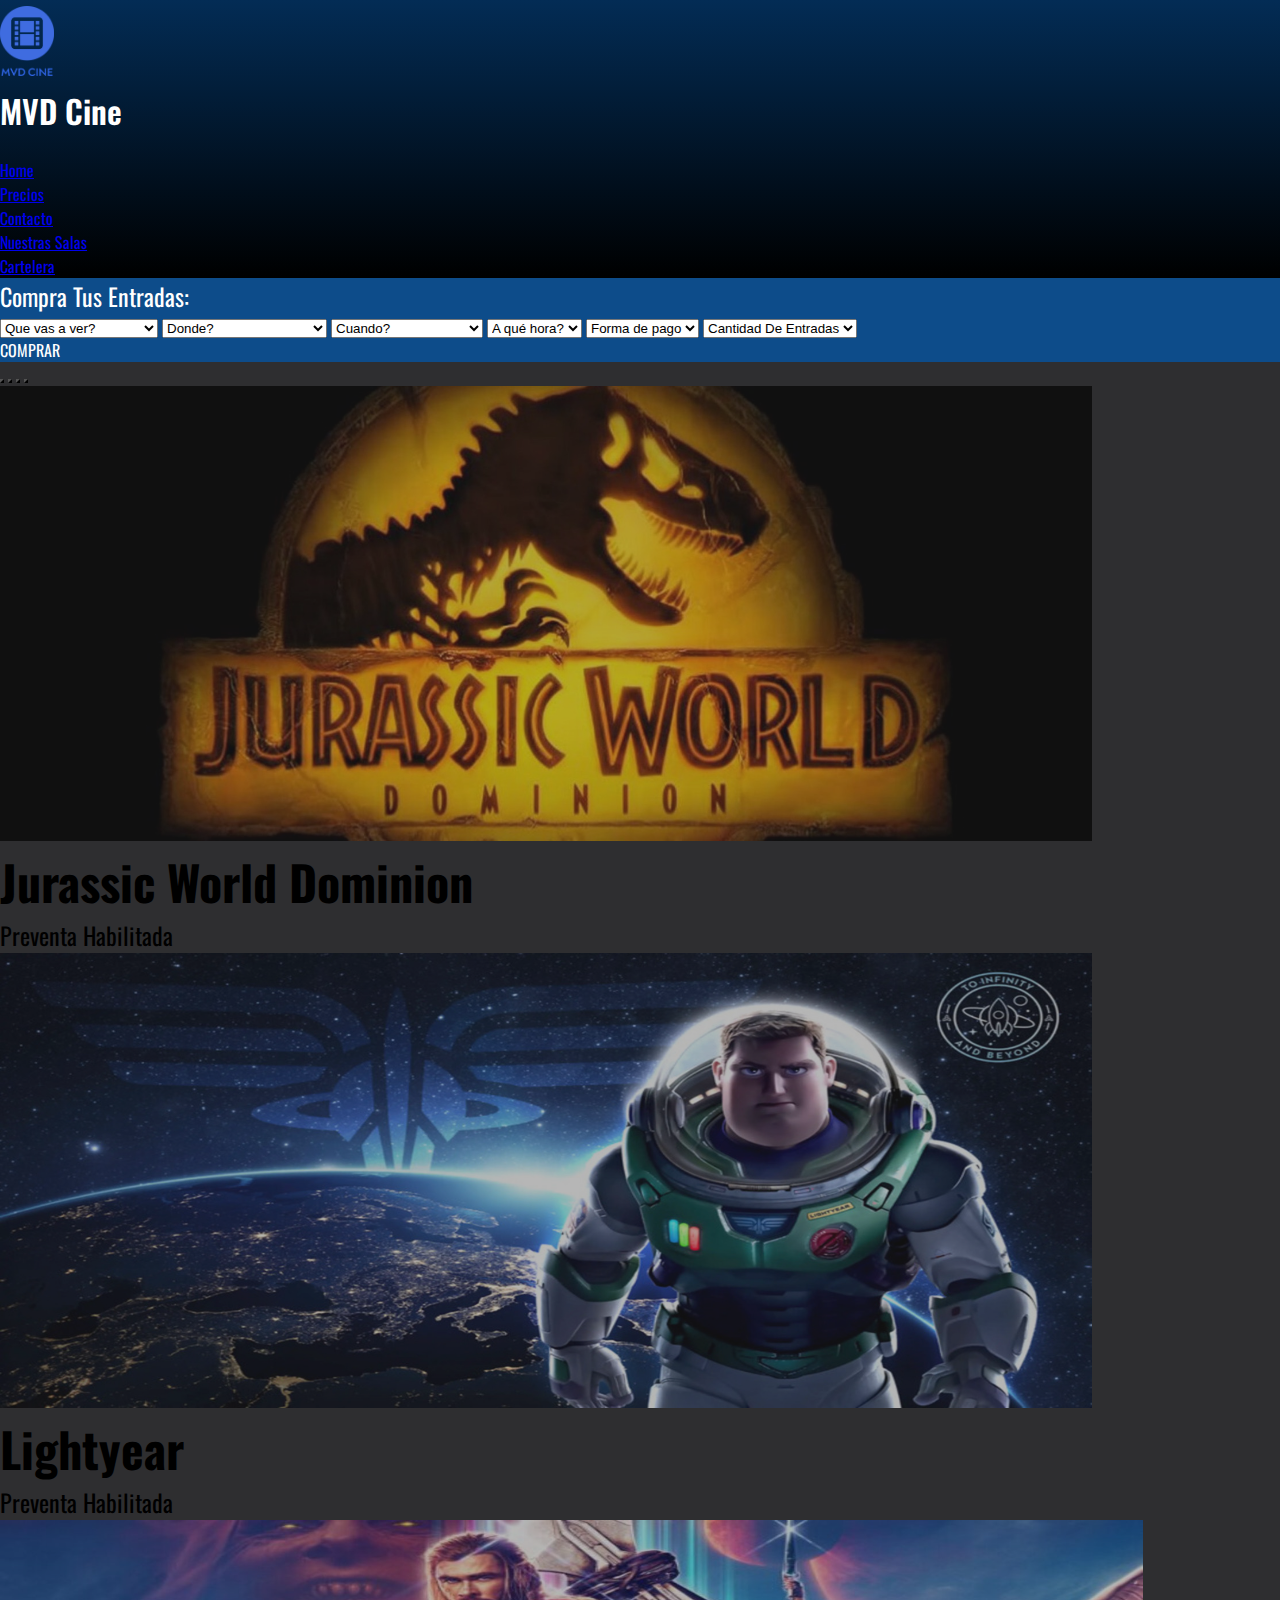
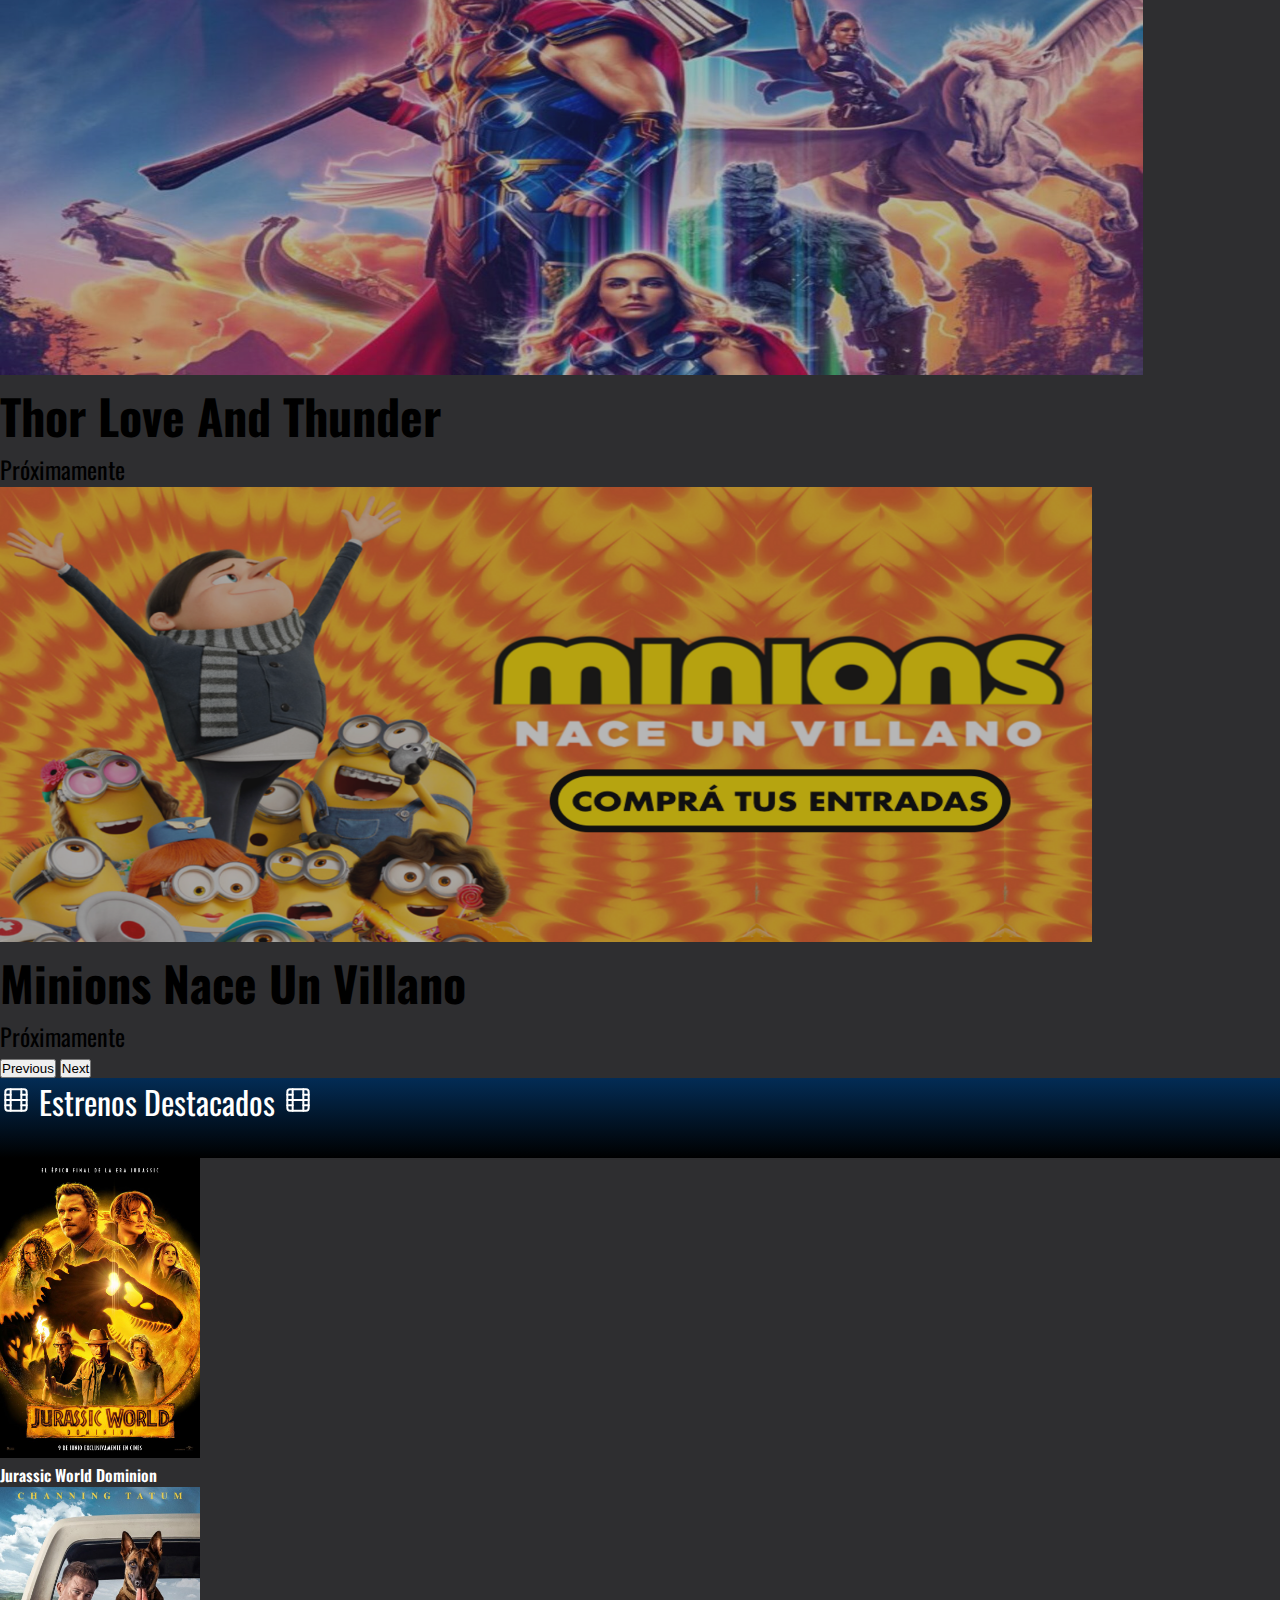
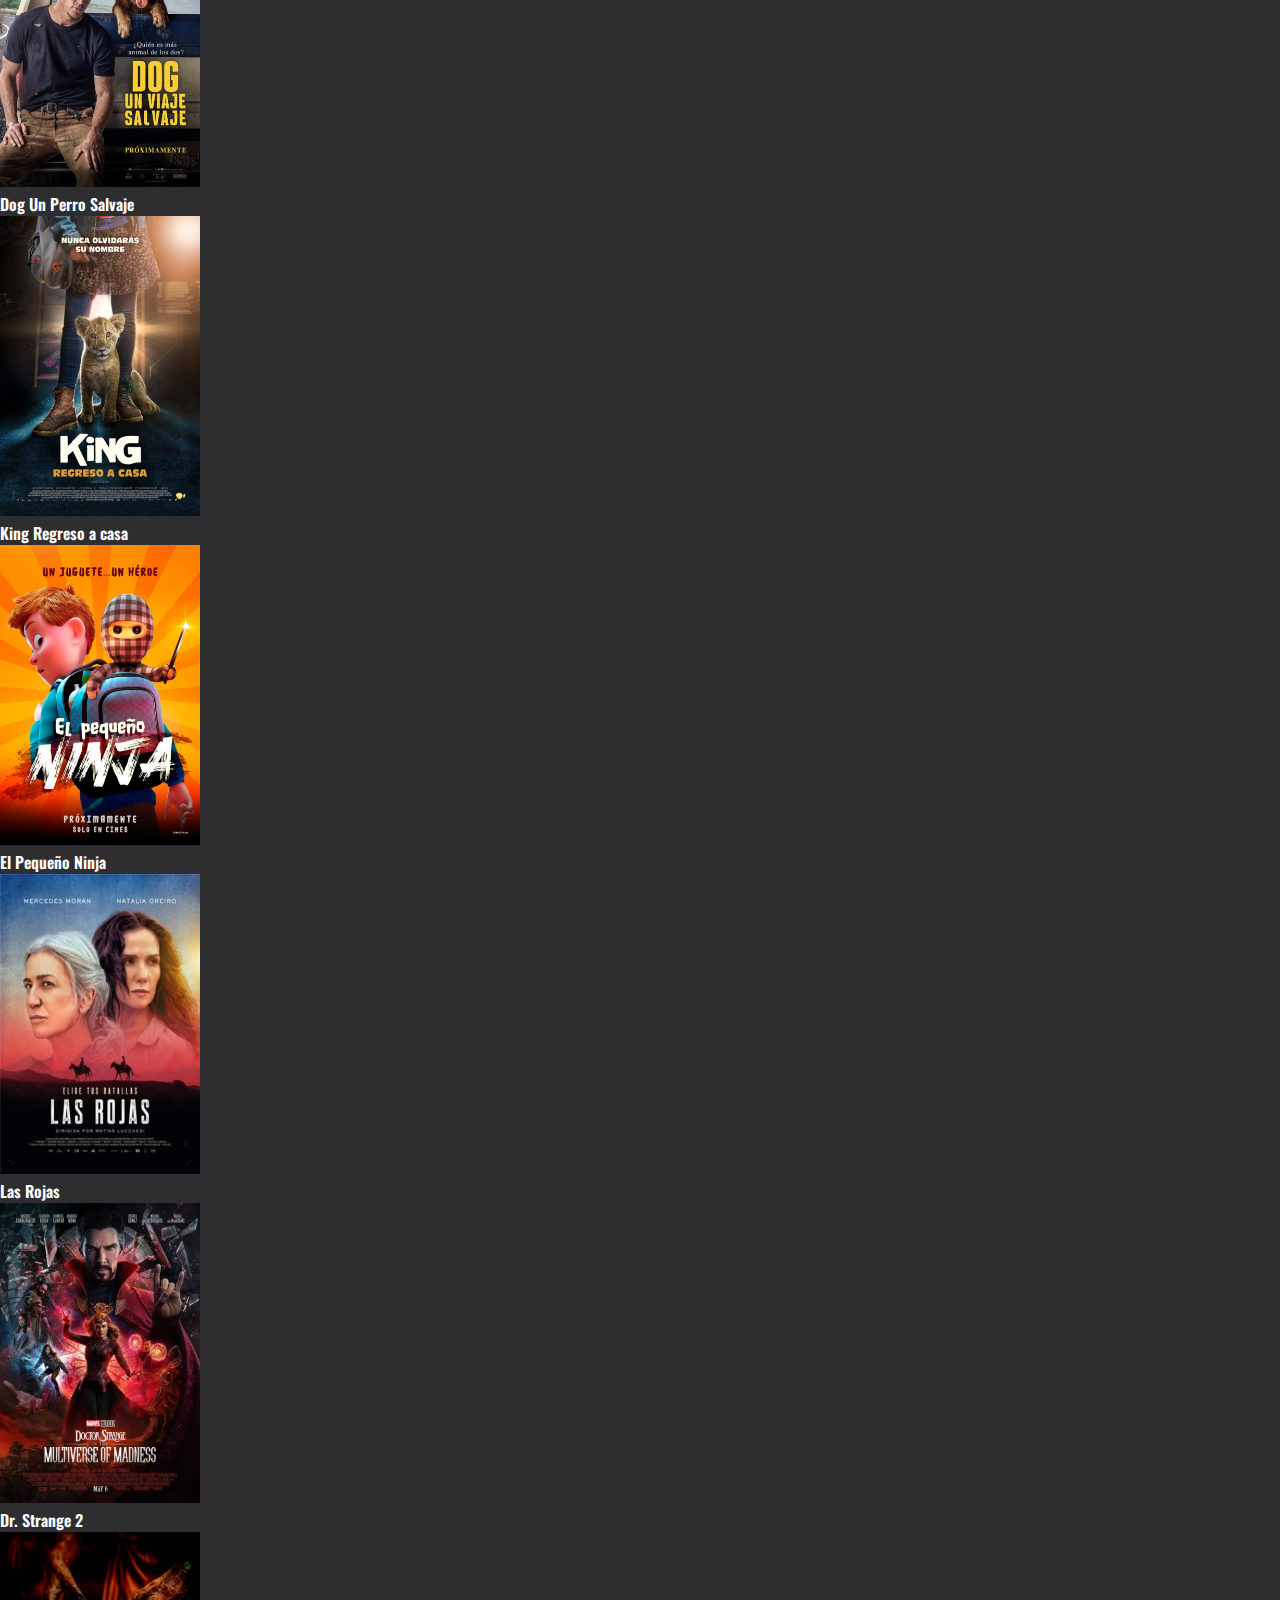
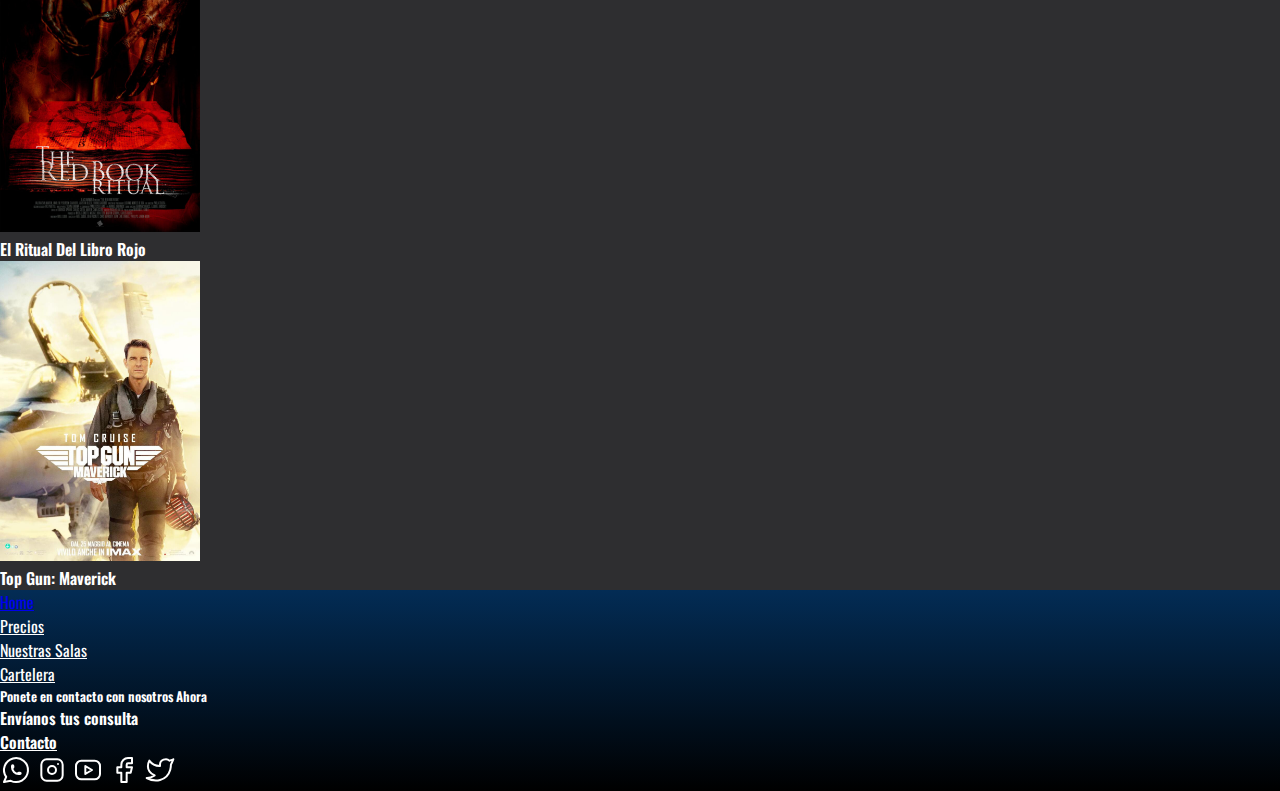
==== index.html @ 1df5a91b "proyecto finalizado" ====
<!doctype html>
<html lang="en">

<head>
    <meta charset="utf-8">
    <meta name="viewport" content="width=device-width, initial-scale=1">
    <link href="https://cdn.jsdelivr.net/npm/bootstrap@5.1.3/dist/css/bootstrap.min.css" rel="stylesheet" integrity="sha384-1BmE4kWBq78iYhFldvKuhfTAU6auU8tT94WrHftjDbrCEXSU1oBoqyl2QvZ6jIW3" crossorigin="anonymous">
    <link rel="stylesheet" type="text/css" href="scss/estilos.css">
    <meta name="description" content="Vení a disfrutar de MVD Cine, el mejor lugar para ver tus películas favoritas. Comprá tus entradas Online, Agregá tus snacks, elegí tus asientos y vení a disfrutar.">
    <title>Home</title>
</head>

<body>
    <nav class="navbar navbar-expand-lg navbar-dark">
        <div class="container-fluid">
            <a href="index.html"><img src="imagenes/mvdcine.png"></a>
            <h1 class="px-3 color-blanco fuente-titulos">MVD Cine</h1>
            <button class="navbar-toggler color-blanco fuente-principal" type="button" data-bs-toggle="collapse" data-bs-target="#navbarNavDropdown" aria-controls="navbarNavDropdown" aria-expanded="false" aria-label="Toggle navigation">
            <span class="navbar-toggler-icon"></span>
          </button>
            <div class="collapse navbar-collapse" id="navbarNavDropdown">
                <ul class="navbar-nav">
                    <li class="nav-item color-blanco fuente-principal">
                        <a class="nav-link active" aria-current="page" href="#">Home</a>
                    </li>
                    <li class="nav-item">
                        <a class="nav-link" href="precios.html">Precios</a>
                    </li>
                    <li class="nav-item">
                        <a class="nav-link" href="contacto.html">Contacto</a>
                    </li>
                    <li class="nav-item">
                        <a class="nav-link" href="salas.html">Nuestras Salas</a>
                    </li>
                    <li class="nav-item">
                        <a class="nav-link" href="cartelera.html">Cartelera</a>
                    </li>
                </ul>
            </div>
        </div>
    </nav>
    <div class="carousel-form justify-content-lg-between d-md-flex">
        <div class="formulario col-lg-3 col-md-3 col-sm-12 col-xs-12  p-3 bg-gradient bg-primary bg-opacity-75 background-botones2">
            <p class="color-blanco text-center">Compra Tus Entradas:</p>
            <select class="form-select form-select-lg mb-1" aria-label=".form-select-lg example">
                <option selected>Que vas a ver?</option>
                <option value="1">Jurassic World 3</option>
                <option value="2">Top Gun</option>
                <option value="3">El Pequeño Ninja</option>
                <option value="4">Dog: Un Viaje Salvaje</option>
                <option value="5">King Regreso a Casa</option>
                <option value="6">Dr. Strange 2</option>
                <option value="7">Las Rojas</option>
                <option value="8">El Ritual del Libro Rojo</option>
              </select>
            <select class="form-select form-select-lg mb-1" aria-label=".form-select-lg example">
                <option selected>Donde?</option>
                <option value="1">Nuevo Centro Shopping</option>
                <option value="2">Las Piedras Shopping</option>
                <option value="3">Punta Shopping</option>
              </select>
            <select class="form-select form-select-lg mb-1" aria-label=".form-select-lg example">
                <option selected>Cuando?</option>
                <option value="1">Lunes 27 de Junio</option>
                <option value="2">Martes 28 de Junio</option>
                <option value="3">Miercoles 29 de Junio</option>
              </select>
            <select class="form-select form-select-lg mb-1" aria-label=".form-select-lg example">
                <option selected>A qué hora?</option>
                <option value="1">20:00 hs</option>
                <option value="2">21:00 hs</option>
                <option value="3">22:30 hs</option>
              </select>
            <select class="form-select form-select-lg mb-1" aria-label=".form-select-lg example">
                <option selected>Forma de pago</option>
                <option value="1">Oca</option>
                <option value="2">Débito Itaú</option>
                <option value="3">Visa</option>
              </select>
            <select class="form-select form-select-lg mb-1" aria-label=".form-select-lg example">
                <option selected>Cantidad De Entradas</option>
                <option value="1">1</option>
                <option value="2">2</option>
                <option value="3">3</option>
                <option value="2">4</option>
                <option value="3">5</option>
              </select>

            <div class="text-center p-2">
                <a class="boton-enviar background-botones2 color-blanco p-2 " href="comprar.html" type="submit" name="enviar" value="COMPRAR">COMPRAR</a>
            </div>

            </form>
        </div>
        <div>
            <div id="carouselExampleCaptions" class="carousel slide carousel-fade" data-bs-ride="carousel">
                <div class="carousel-indicators">
                    <button type="button" data-bs-target="#carouselExampleCaptions" data-bs-slide-to="0" class="active" aria-current="true" aria-label="Slide 1"></button>
                    <button type="button" data-bs-target="#carouselExampleCaptions" data-bs-slide-to="1" aria-label="Slide 2"></button>
                    <button type="button" data-bs-target="#carouselExampleCaptions" data-bs-slide-to="2" aria-label="Slide 3"></button>
                    <button type="button" data-bs-target="#carouselExampleCaptions" data-bs-slide-to="3" aria-label="Slide 4"></button>
                </div>
                <div class="carousel-inner">
                    <div class="carousel-item active">
                        <img src="imagenes/carousel1.jpg" class=" img-fluid d-block w-100" alt="Jurassic World Dominion">
                        <div class="carousel-caption d-none d-md-block">
                            <h5 class="fuente-titulos-bold">Jurassic World Dominion</h5>
                            <p>Preventa Habilitada</p>
                        </div>
                    </div>
                    <div class="carousel-item">
                        <img src="imagenes/carousel2.jpg" class=" img-fluidd-block w-100" alt="Lightyear">
                        <div class="carousel-caption d-none d-md-block">
                            <h5 class="fuente-titulos-bold">Lightyear</h5>
                            <p>Preventa Habilitada</p>
                        </div>
                    </div>
                    <div class="carousel-item">
                        <img  src="imagenes/thor.jpg" class="img-fluid d-block w-100" alt="Thor">
                        <div class="carousel-caption d-none d-md-block">
                            <h5 class="fuente-titulos-bold">Thor Love And Thunder</h5>
                            <p>Próximamente</p>
                        </div>
                    </div>
                    <div class="carousel-item">
                        <img  src="imagenes/minions2.png" class="img-fluid d-block w-100" alt="Minions 2">
                        <div class="carousel-caption d-none d-md-block">
                            <h5 class="fuente-titulos-bold">Minions Nace Un Villano</h5>
                            <p>Próximamente</p>
                        </div>
                    </div>
                </div>
                <button class="carousel-control-prev" type="button" data-bs-target="#carouselExampleCaptions" data-bs-slide="prev">
                  <span class="carousel-control-prev-icon" aria-hidden="true"></span>
                  <span class="visually-hidden">Previous</span>
                </button>
                <button class="carousel-control-next" type="button" data-bs-target="#carouselExampleCaptions" data-bs-slide="next">
                  <span class="carousel-control-next-icon" aria-hidden="true"></span>
                  <span class="visually-hidden">Next</span>
                </button>
            </div>
        </div>

    </div>
    <main class="contenedorEstrenos">
        <header class="header-estrenos mt-4 mb-4  text-center">
            <p class="color-blanco p-lg-2 mt-2"><svg class="pb-2" xmlns="http://www.w3.org/2000/svg" class="icon icon-tabler icon-tabler-movie" width="32" height="32" viewBox="0 0 24 24" stroke-width="1.5" stroke="#ffffff" fill="none" stroke-linecap="round" stroke-linejoin="round">
                <path stroke="none" d="M0 0h24v24H0z" fill="none"/>
                <rect x="4" y="4" width="16" height="16" rx="2" />
                <line x1="8" y1="4" x2="8" y2="20" />
                <line x1="16" y1="4" x2="16" y2="20" />
                <line x1="4" y1="8" x2="8" y2="8" />
                <line x1="4" y1="16" x2="8" y2="16" />
                <line x1="4" y1="12" x2="20" y2="12" />
                <line x1="16" y1="8" x2="20" y2="8" />
                <line x1="16" y1="16" x2="20" y2="16" />
              </svg> Estrenos Destacados <svg class="pb-2" xmlns="http://www.w3.org/2000/svg" class="icon icon-tabler icon-tabler-movie" width="32" height="32" viewBox="0 0 24 24" stroke-width="1.5" stroke="#ffffff" fill="none" stroke-linecap="round"
                    stroke-linejoin="round">
                <path stroke="none" d="M0 0h24v24H0z" fill="none"/>
                <rect x="4" y="4" width="16" height="16" rx="2" />
                <line x1="8" y1="4" x2="8" y2="20" />
                <line x1="16" y1="4" x2="16" y2="20" />
                <line x1="4" y1="8" x2="8" y2="8" />
                <line x1="4" y1="16" x2="8" y2="16" />
                <line x1="4" y1="12" x2="20" y2="12" />
                <line x1="16" y1="8" x2="20" y2="8" />
                <line x1="16" y1="16" x2="20" y2="16" />
              </svg></p>
        </header>
        <div id="galeria" class="py-3">
            <div class="col-10 offset-1 text-center">
                <div class="row no-gutters container-md mx-auto">
                    <div class="col-12 col-sm-6 col-lg-3 col-md-4 px-2">
                        <a class="JurassicWorldDominion" href="cartelera.html#JurassicWorldDominion">
                            <img class="galeriaImagen" src="imagenes/dino.jpg" alt="Jurassic World Dominion">   
                        </a>
                        <p class="mt-3 mb-5 fuente-titulos color-blanco">Jurassic World Dominion</p>
                    </div>
                    <div class="col-12 col-sm-6 col-lg-3 col-md-4 px-2">
                        <a class="Dog" href="cartelera.html#Dog">
                            <img class="galeriaImagen" src="imagenes/dog.jpg" alt="Dog Un Perro Salvaje">
                        </a>
                        <p class="mt-3 fuente-titulos color-blanco mb-5">Dog Un Perro Salvaje</p>
                    </div>
                    <div class="col-12 col-sm-6 col-lg-3 col-md-4 px-2">
                        <a class="King" href="cartelera.html#King">
                            <img class="galeriaImagen" src="imagenes/king.jpg" alt="King Regreso a casa">
                        </a>
                        <p class="mt-3 fuente-titulos color-blanco mb-5">King Regreso a casa</p>
                    </div>
                    <div class="col-12 col-sm-6 col-lg-3 col-md-4 px-2">
                        <a class="Ninja" href="cartelera.html#Ninja">
                            <img class="galeriaImagen" src="imagenes/ninja.jpg" alt="El Pequeño Ninja">
                        </a>
                        <p class="mt-3 fuente-titulos color-blanco mb-5">El Pequeño Ninja</p>
                    </div>
                    <div class="col-12 col-sm-6 col-lg-3 col-md-4 px-2 mt-4">
                        <a class="LasRojas" href="cartelera.html#LasRojas">
                            <img class="galeriaImagen" src="imagenes/rojas.jpg" alt="Las Rojas">
                        </a>
                        <p class="mt-3 fuente-titulos color-blanco">Las Rojas</p>
                    </div>
                    <div class="col-12 col-sm-6 col-lg-3 col-md-4 px-2 mt-4">
                        <a class="DoctorStrange2" href="cartelera.html#DoctorStrange2">
                            <img class="galeriaImagen" src="imagenes/posterstrange.jpg" alt="Dr. Strange 2">
                        </a>
                        <p class="mt-3 fuente-titulos color-blanco">Dr. Strange 2</p>
                    </div>
                    <div class="col-12 col-sm-6 col-lg-3 col-md-4 px-2 mt-4">
                        <a class="ElRitualDelLibroRojo" href="cartelera.html#ElRitualDelLibroRojo">
                            <img class="galeriaImagen" src="imagenes/rojo.jpg" alt="El Ritual Del Libro Rojo">
                        </a>
                        <p class="mt-3 fuente-titulos color-blanco">El Ritual Del Libro Rojo</p>
                    </div>
                    <div class="col-12 col-sm-6 col-lg-3 col-md-4 px-2 mt-4">
                        <a class="TopGun" href="cartelera.html#TopGun">
                            <img class="galeriaImagen" src="imagenes/topgun.jpg" alt="Top Gun: Maverick">
                        </a>
                        <p class="mt-3 text-sm-center fuente-titulos color-blanco">Top Gun: Maverick</p>
                    </div>
                </div>
            </div>
    </main>
    <section class="footer">
        <div class="card text-center">
            <div class="card-header">
                <ul class="nav nav-tabs card-header-tabs">
                    <li class="nav-item">
                        <a class="nav-link active" aria-current="true" href="index.html">Home</a>
                    </li>
                    <li class="nav-item">
                        <a class="nav-link color-blanco" href="precios.html">Precios</a>
                    </li>
                    <li class="nav-item">
                        <a class="nav-link color-blanco" href="salas.html">Nuestras Salas</a>
                    </li>
                    <li class="nav-item">
                        <a class="nav-link color-blanco" href="cartelera.html">Cartelera</a>
                    </li>
                </ul>
            </div>
            <div class="card-body">
                <h5 class="card-title fuente-titulos color-blanco">Ponete en contacto con nosotros Ahora</h5>
                <p class="card-text fuente-titulos color-blanco">Envíanos tus consulta</p>
                <a href="contacto.html" class="btn btn-primary fuente-titulos color-blanco">Contacto</a>
                <div class="card-body col-12">
                    <svg xmlns="http://www.w3.org/2000/svg" class="iconos" width="32" height="32" viewBox="0 0 24 24" stroke-width="1.5" stroke="white" fill="none" stroke-linecap="round" stroke-linejoin="round"><path stroke="none" d="M0 0h24v24H0z" fill="none"/><path d="M3 21l1.65 -3.8a9 9 0 1 1 3.4 2.9l-5.05 .9" /><path d="M9 10a0.5 .5 0 0 0 1 0v-1a0.5 .5 0 0 0 -1 0v1a5 5 0 0 0 5 5h1a0.5 .5 0 0 0 0 -1h-1a0.5 .5 0 0 0 0 1" /></svg>
                    <svg xmlns="http://www.w3.org/2000/svg" class="iconos" width="32" height="32" viewBox="0 0 24 24" stroke-width="1.5" stroke="white" fill="none" stroke-linecap="round" stroke-linejoin="round"><path stroke="none" d="M0 0h24v24H0z" fill="none"/><rect x="4" y="4" width="16" height="16" rx="4" /><circle cx="12" cy="12" r="3" /><line x1="16.5" y1="7.5" x2="16.5" y2="7.501" /></svg>
                    <svg xmlns="http://www.w3.org/2000/svg" class="iconos" width="32" height="32" viewBox="0 0 24 24" stroke-width="1.5" stroke="white" fill="none" stroke-linecap="round" stroke-linejoin="round"><path stroke="none" d="M0 0h24v24H0z" fill="none"/><rect x="3" y="5" width="18" height="14" rx="4" /><path d="M10 9l5 3l-5 3z" /></svg>
                    <svg xmlns="http://www.w3.org/2000/svg" class="iconos" width="32" height="32" viewBox="0 0 24 24" stroke-width="1.5" stroke="white" fill="none" stroke-linecap="round" stroke-linejoin="round"><path stroke="none" d="M0 0h24v24H0z" fill="none"/><path d="M7 10v4h3v7h4v-7h3l1 -4h-4v-2a1 1 0 0 1 1 -1h3v-4h-3a5 5 0 0 0 -5 5v2h-3" /></svg>
                    <svg xmlns="http://www.w3.org/2000/svg" class="iconos" width="32" height="32" viewBox="0 0 24 24" stroke-width="1.5" stroke="white" fill="none" stroke-linecap="round" stroke-linejoin="round"><path stroke="none" d="M0 0h24v24H0z" fill="none"/><path d="M22 4.01c-1 .49 -1.98 .689 -3 .99c-1.121 -1.265 -2.783 -1.335 -4.38 -.737s-2.643 2.06 -2.62 3.737v1c-3.245 .083 -6.135 -1.395 -8 -4c0 0 -4.182 7.433 4 11c-1.872 1.247 -3.739 2.088 -6 2c3.308 1.803 6.913 2.423 10.034 1.517c3.58 -1.04 6.522 -3.723 7.651 -7.742a13.84 13.84 0 0 0 .497 -3.753c-.002 -.249 1.51 -2.772 1.818 -4.013z" /></svg>
                </div>
            </div>
        </div>
    </section>
    <script src="https://cdn.jsdelivr.net/npm/bootstrap@5.1.3/dist/js/bootstrap.bundle.min.js " integrity="sha384-ka7Sk0Gln4gmtz2MlQnikT1wXgYsOg+OMhuP+IlRH9sENBO0LRn5q+8nbTov4+1p " crossorigin="anonymous "></script>
</body>

</html>
---- scss/estilos.css ----
@import url("https://fonts.googleapis.com/css2?family=Bebas+Neue&family=EB+Garamond&family=Lora:ital,wght@0,500;1,400&family=Mochiy+Pop+P+One&family=Montserrat:wght@200&family=Oswald:wght@200;300;400;500;600;700&family=Quicksand&family=Roboto:wght@100&family=Source+Sans+Pro&display=swap");
body {
  font-family: 'oswald', sans-serif;
}

.fuente-principal {
  font-weight: 400;
}

.fuente-titulos {
  font-weight: 600;
}

.fuente-titulos-bold {
  font-weight: 700;
}

.color-blanco {
  color: #FFFFFF;
}

.color-fondo {
  color: #2E2E30;
}

.color-botones {
  color: #0666C7;
}

.color-hover {
  color: #0A233D;
}

.color-botones2 {
  color: #0D4C8A;
}

.background-botones2 {
  background-color: #0D4C8A;
}

.background-botones3 {
  background-color: #033261;
}

* {
  margin: 0;
  padding: 0;
}

body {
  background-color: #2E2E30;
}

/*-------------------index.html-----------------------------------------------------------------------

----------------------------------------------------------------------------------------------------*/
.navbar .navbar-toggler {
  border: none;
}

.navbar .navbar-toggler-icon {
  background-image: url(../imagenes/menu-nav.png);
}

.container-fluid {
  background-image: -webkit-gradient(linear, left top, left bottom, from(#032C55), to(black));
  background-image: linear-gradient(#032C55, black);
}

.container-fluid img {
  height: 70px;
  padding-bottom: 6px;
  padding-top: 6px;
}

.carousel .carousel-indicators button {
  background-color: #1284f7;
}

.carousel-item img {
  height: 455px;
  opacity: 65%;
}

@media (min-width: 300px) and (max-width: 768px) {
  .carousel-item img {
    height: 200px;
  }
}

.carousel-item .fuente-titulos-bold {
  font-size: 3rem;
}

.carousel-item p {
  font-size: 1.5rem;
}

.formulario .boton-enviar {
  border: none;
  border-radius: .5rem;
}

.formulario .boton-enviar:hover {
  background-color: #0A233D;
}

.header-estrenos, .contenedorPrecios .header-precios2d, .contenedorPrecios .header-precios3d, .header-salas {
  height: 5rem;
  background-image: -webkit-gradient(linear, left top, left bottom, from(#032C55), to(black));
  background-image: linear-gradient(#032C55, black);
}

.header-estrenos p, .contenedorPrecios .header-precios2d p, .contenedorPrecios .header-precios3d p, .header-salas p {
  font-size: 2rem;
}

.galeriaImagen {
  height: 300px;
  width: 200px;
  -webkit-transition: -webkit-transform .2s;
  transition: -webkit-transform .2s;
  transition: transform .2s;
  transition: transform .2s, -webkit-transform .2s;
}

.galeriaImagen:hover {
  -webkit-transform: scale(1.12);
          transform: scale(1.12);
}

.card {
  background-image: -webkit-gradient(linear, left top, left bottom, from(#032C55), to(black));
  background-image: linear-gradient(#032C55, black);
}

/*-------------------precios.html-----------------------------------------------------------------------

----------------------------------------------------------------------------------------------------*/
.contenedorPrecios .header-precios2d, .contenedorPrecios .header-precios3d {
  margin-top: 3rem;
  margin-bottom: 3rem;
}

.contenedorPrecios img {
  height: 200px;
}

.contenedor-tablas {
  padding-left: 10px;
  padding-right: 10px;
}

.contenedor-tablas img {
  height: 250px;
}

@media (min-width: 300px) and (max-width: 768px) {
  .contenedor-tablas img {
    height: 200px;
  }
}

@media (min-width: 300px) and (max-width: 768px) {
  .contenedor-tablas .sala2D {
    margin-bottom: 3rem;
  }
}

.contenedor-tablas .sala3D, .contenedor-tablas .sala2D {
  border: solid yellow;
  background-image: -webkit-gradient(linear, left top, left bottom, from(black), color-stop(#032C55), to(black));
  background-image: linear-gradient(black, #032C55, black);
  border-radius: .5rem;
}

.titulo-combos {
  height: 100px;
  background-image: -webkit-gradient(linear, left top, left bottom, from(black), to(#032C55));
  background-image: linear-gradient(black, #032C55);
}

.contenedor-carousel {
  border: solid yellow;
  border-radius: .5rem;
}

.contenedor-carousel .carousel-item img {
  height: 300px;
}

@media (min-width: 300px) and (max-width: 768px) {
  .contenedor-carousel .carousel-item img {
    height: 200px;
    width: 100%;
  }
}

/*-------------------contacto.html-----------------------------------------------------------------------

----------------------------------------------------------------------------------------------------*/
.contenedorContacto img {
  height: 250px;
}

@media (min-width: 300px) and (max-width: 600px) {
  .contenedorContacto img {
    height: 200px;
    width: 100%;
  }
}

.contenedorContacto h1 {
  border-radius: .5rem;
  background-image: -webkit-gradient(linear, left top, left bottom, from(black), to(#032C55));
  background-image: linear-gradient(black, #032C55);
}

@media (min-width: 300px) and (max-width: 600px) {
  .formulario .row {
    display: block;
  }
}

.formulario p {
  font-size: 1.5rem;
}

.formulario .boton-enviar {
  border-radius: .5rem;
  text-decoration: none;
}

.headerPromociones {
  height: 50px;
  background-image: -webkit-gradient(linear, left top, left bottom, from(black), to(#1d1b1b));
  background-image: linear-gradient(black, #1d1b1b);
}

.headerPromociones p {
  font-size: 2rem;
}

.contenedorPromociones_itau, .contenedorPromociones_2, .contenedorPromociones_3, .contenedorCartelera .footer-pelicula {
  background-image: -webkit-gradient(linear, left top, left bottom, from(black), color-stop(#032C55), to(black));
  background-image: linear-gradient(black, #032C55, black);
  border-radius: .5rem;
  border: solid #e4c412;
}

.contenedorPromociones_itau header, .contenedorPromociones_2 header, .contenedorPromociones_3 header, .contenedorCartelera .footer-pelicula header {
  font-size: 2rem;
}

.contenedorPromociones_itau p, .contenedorPromociones_2 p, .contenedorPromociones_3 p, .contenedorCartelera .footer-pelicula p {
  font-size: 1.1rem;
}

.contenedorPromociones_itau img, .contenedorPromociones_2 img, .contenedorPromociones_3 img, .contenedorCartelera .footer-pelicula img {
  height: 100px;
}

/*-------------------salas.html-----------------------------------------------------------------------

----------------------------------------------------------------------------------------------------*/
.contenedor-sala2d {
  background-image: -webkit-gradient(linear, left top, left bottom, from(#020202), to(black));
  background-image: linear-gradient(#020202, black);
}

@media (min-width: 300px) and (max-width: 600px) {
  .contenedor-sala2d .contenido-sala2d img {
    height: 200px;
  }
}

.contenedor-sala2d .imagen-dolby img {
  height: 200px;
}

@media (min-width: 300px) and (max-width: 600px) {
  .contenedor-sala2d .imagen-dolby img {
    height: 100px;
  }
}

.contenedor-textoSuperior {
  background-image: -webkit-gradient(linear, left top, left bottom, from(#171638), to(#141111));
  background-image: linear-gradient(#171638, #141111);
}

.contenedor-caracteristicas .sonidoDolby {
  border: solid #35cbcc;
}

.contenedorSalas img {
  height: 250px;
}

/*-------------------cartelera.html-----------------------------------------------------------------------

----------------------------------------------------------------------------------------------------*/
.contenedorCartelera img {
  height: 400px;
}

.contenedorCartelera .footer-pelicula {
  padding: .5rem;
}

/*-------------------comprar.html-----------------------------------------------------------------------

----------------------------------------------------------------------------------------------------*/
.contenidoPrincipal__comprar {
  height: 500px;
  background-image: url(../imagenes/burbujas.jpg);
  background-size: contain;
}

.contenidoPrincipal__comprar img {
  height: 300px;
}

.contenidoPrincipal__comprar .comprar {
  border: solid yellow;
  background-image: -webkit-gradient(linear, left top, left bottom, from(#032C55), to(black));
  background-image: linear-gradient(#032C55, black);
  border-radius: .5rem;
  -webkit-animation-duration: 1.5s;
          animation-duration: 1.5s;
  -webkit-animation-name: aparecer;
          animation-name: aparecer;
  -webkit-animation-iteration-count: infinite;
          animation-iteration-count: infinite;
}

@-webkit-keyframes aparecer {
  0% {
    opacity: 0;
  }
  100% {
    opacity: 1;
  }
}

@keyframes aparecer {
  0% {
    opacity: 0;
  }
  100% {
    opacity: 1;
  }
}
/*# sourceMappingURL=estilos.css.map */
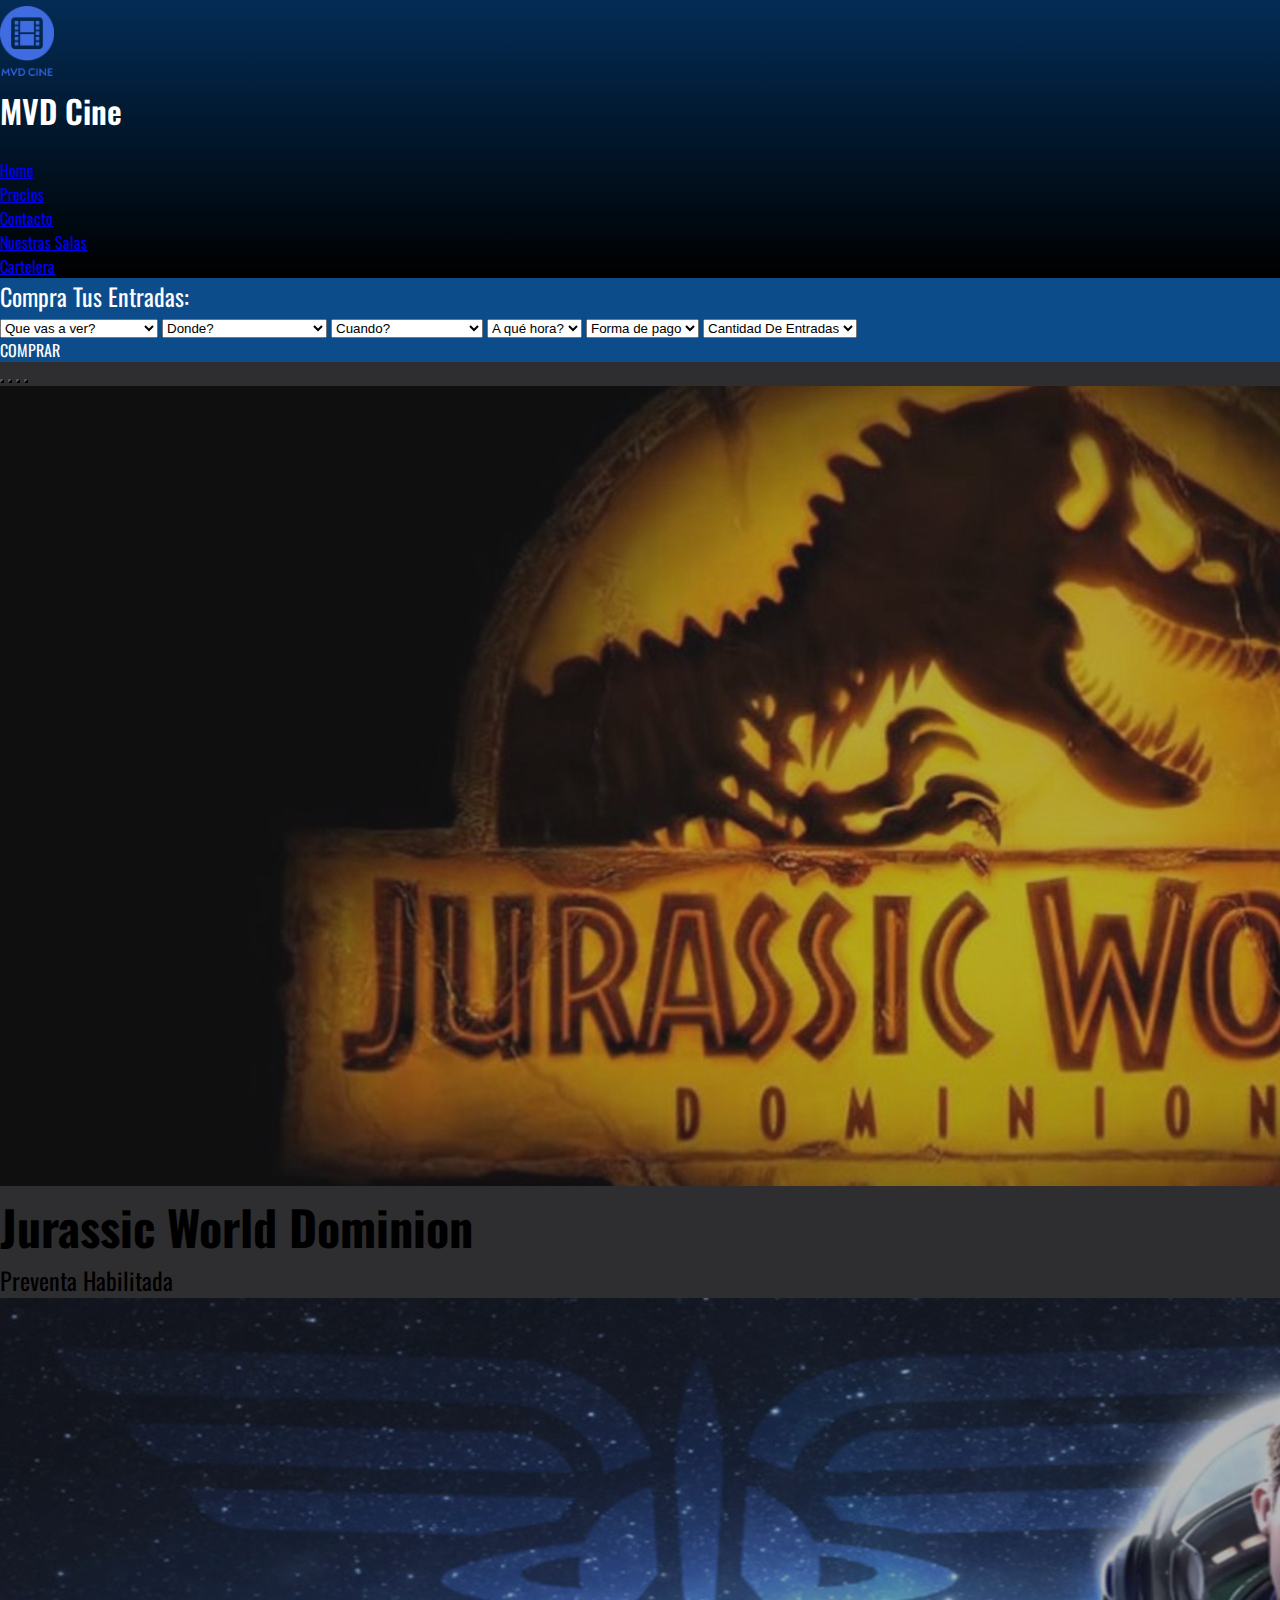
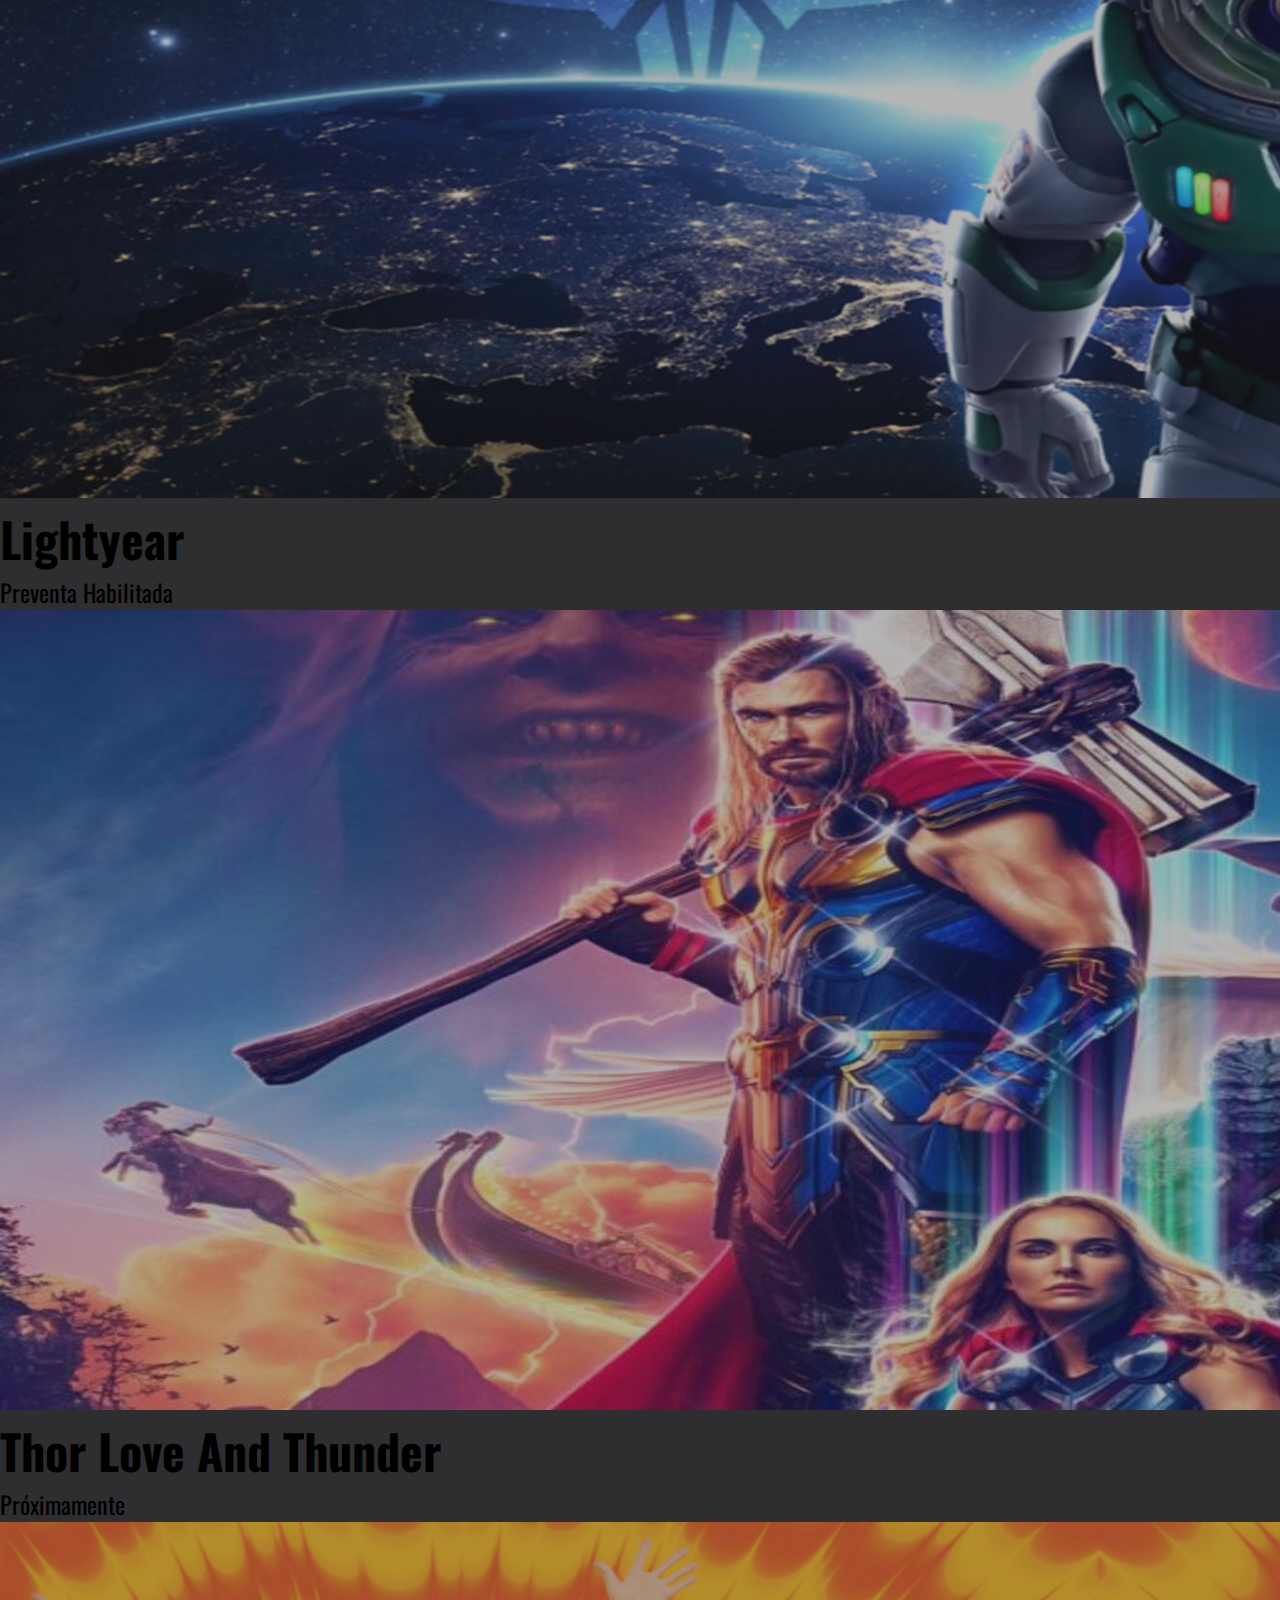
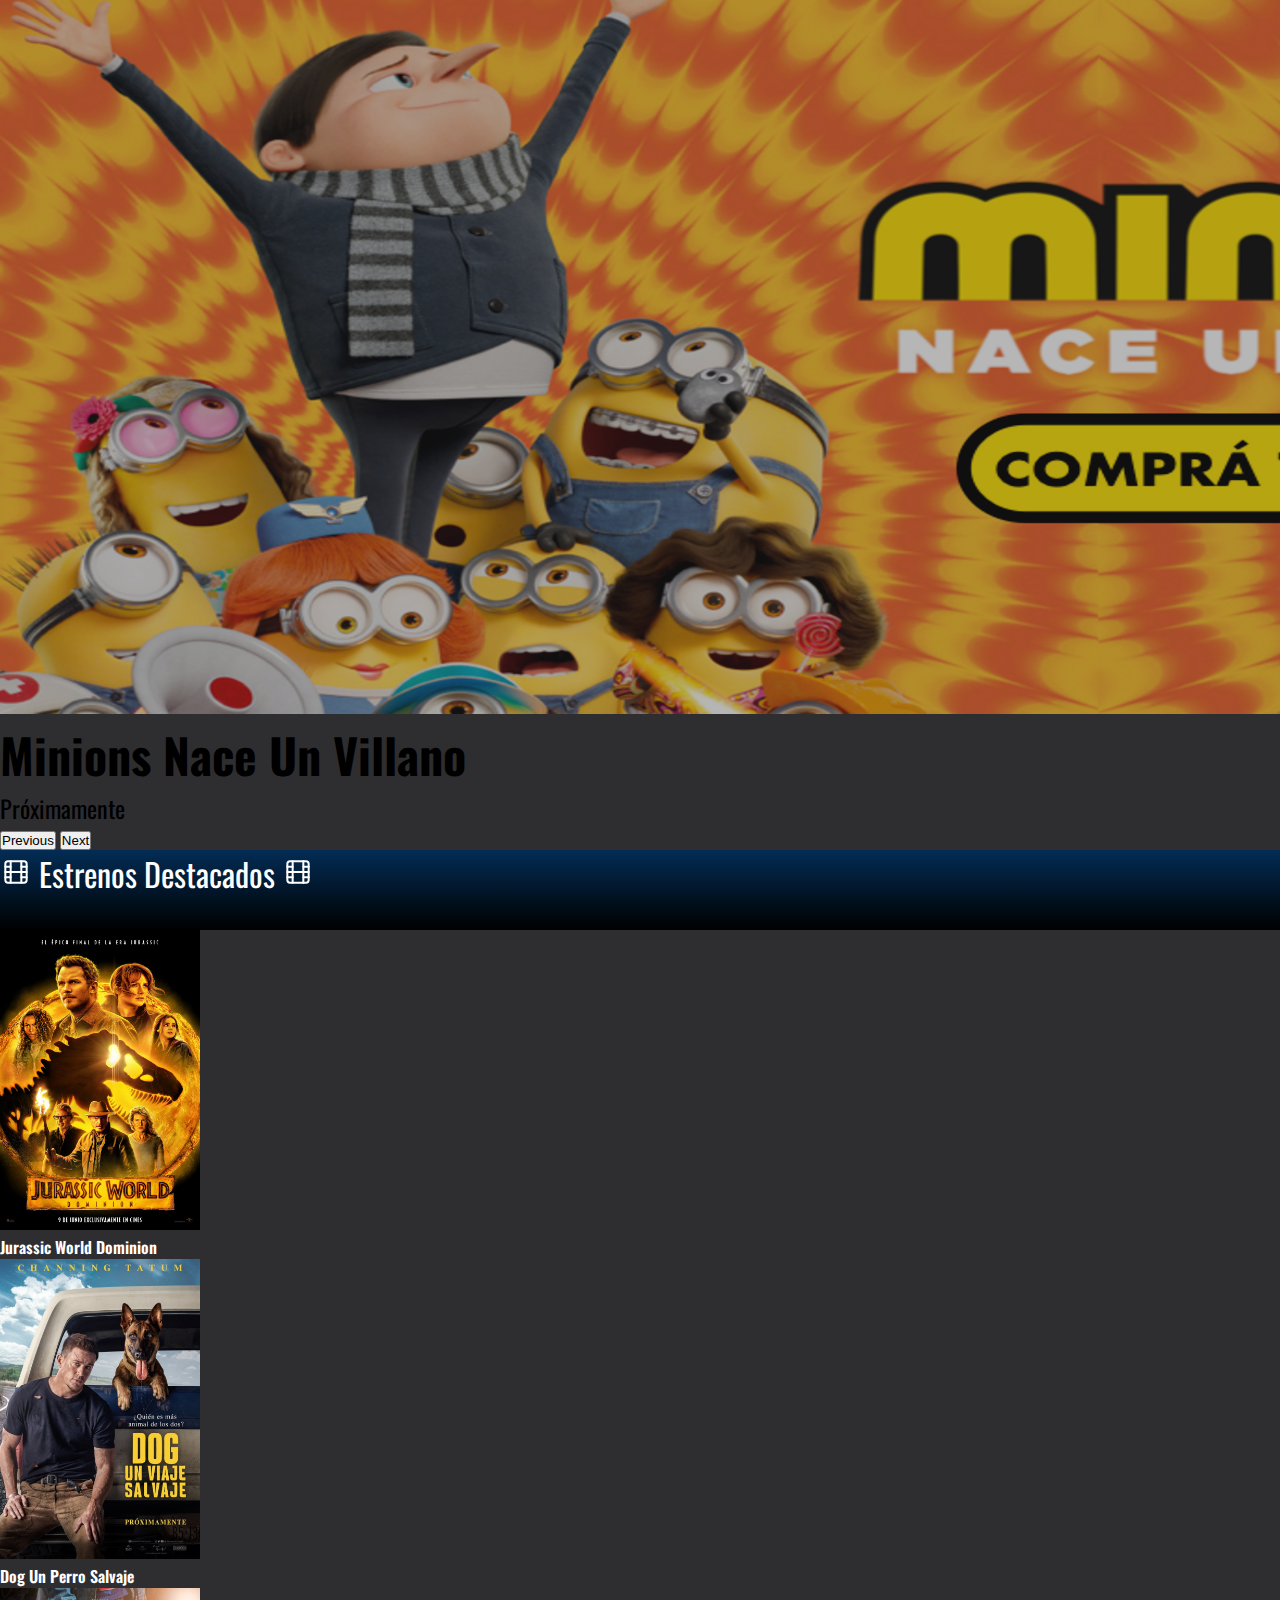
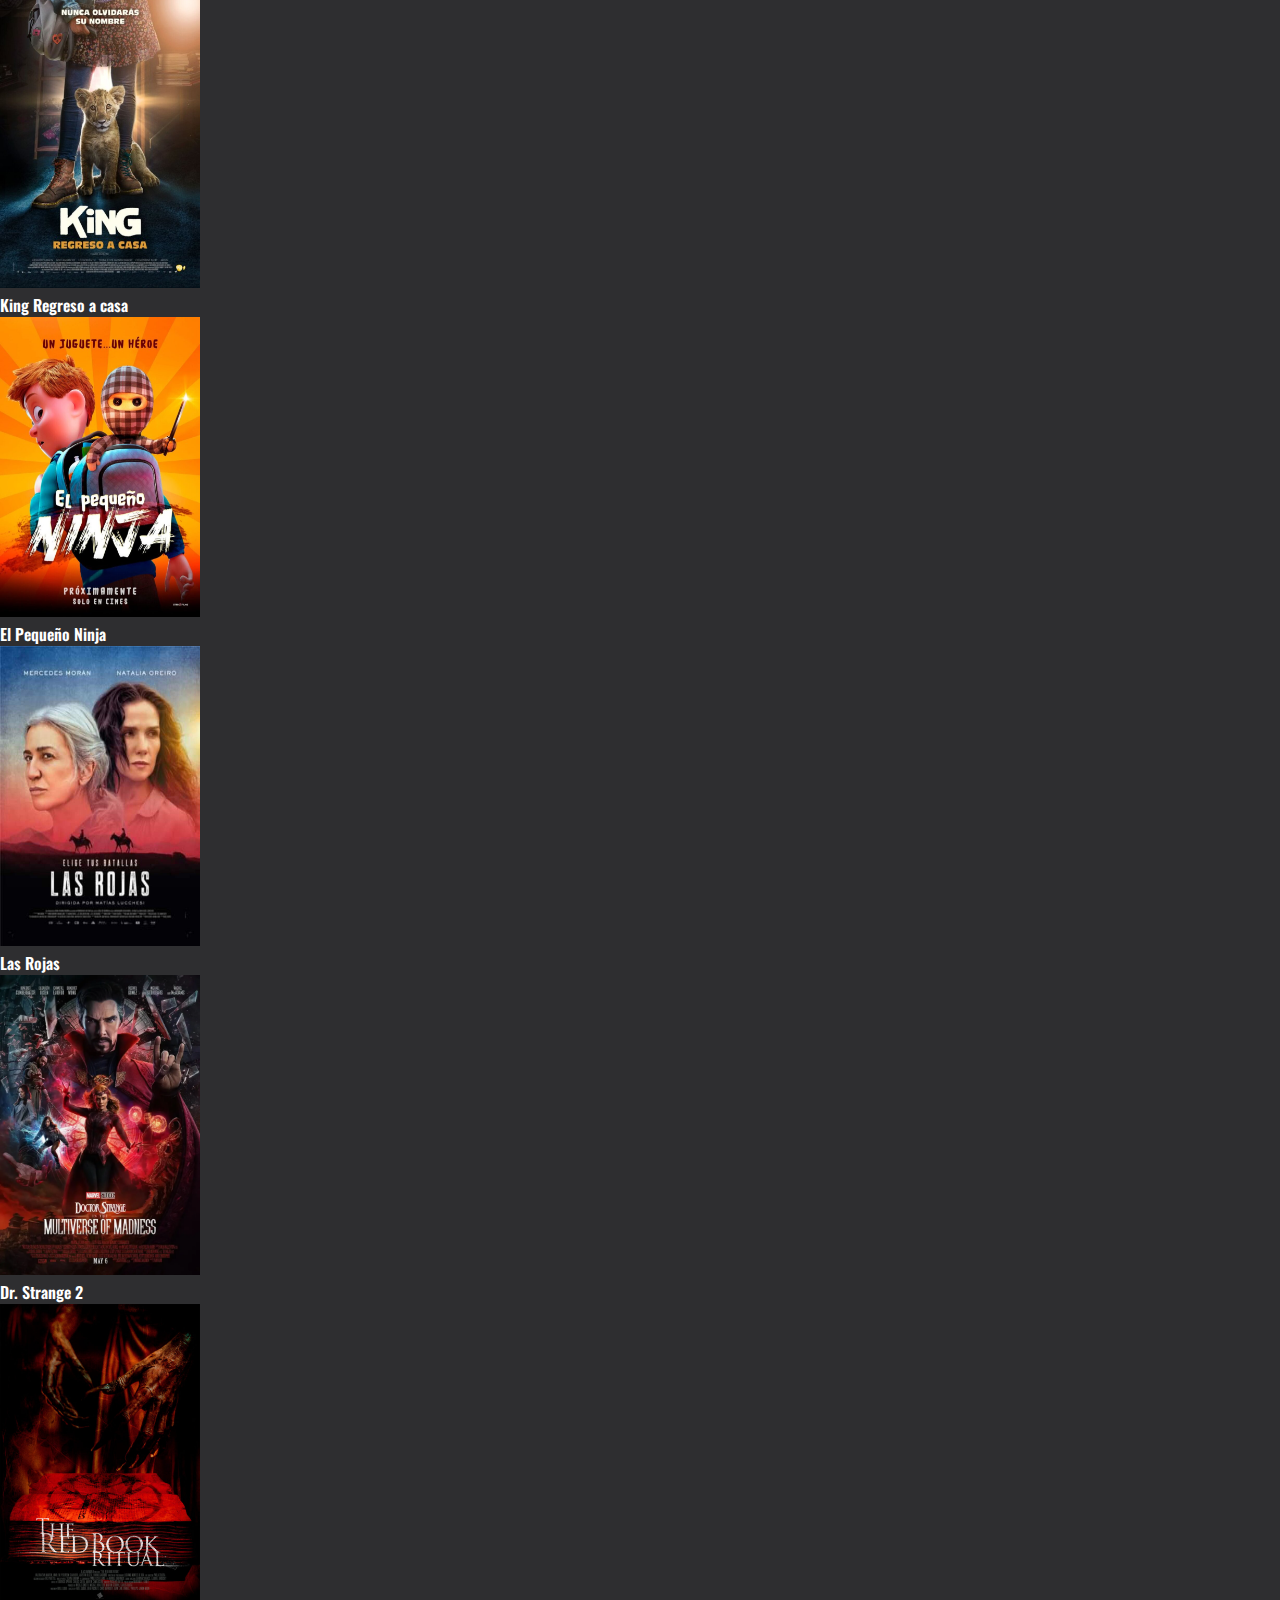
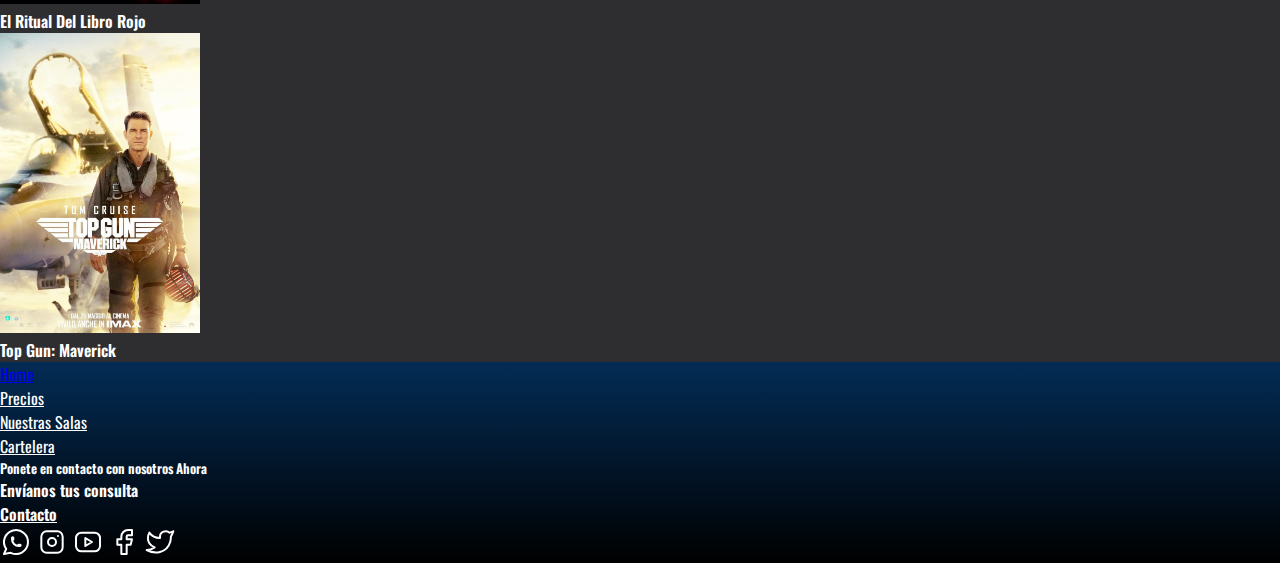
==== commit c17d59e5: "correcciones del proyecto final" ====
--- a/index.html
+++ b/index.html
@@ -9,15 +9,14 @@
     <meta name="description" content="Vení a disfrutar de MVD Cine, el mejor lugar para ver tus películas favoritas. Comprá tus entradas Online, Agregá tus snacks, elegí tus asientos y vení a disfrutar.">
     <title>Home</title>
 </head>
-
 <body>
     <nav class="navbar navbar-expand-lg navbar-dark">
         <div class="container-fluid">
             <a href="index.html"><img src="imagenes/mvdcine.png"></a>
             <h1 class="px-3 color-blanco fuente-titulos">MVD Cine</h1>
             <button class="navbar-toggler color-blanco fuente-principal" type="button" data-bs-toggle="collapse" data-bs-target="#navbarNavDropdown" aria-controls="navbarNavDropdown" aria-expanded="false" aria-label="Toggle navigation">
-            <span class="navbar-toggler-icon"></span>
-          </button>
+                <span class="navbar-toggler-icon"></span>
+            </button>
             <div class="collapse navbar-collapse" id="navbarNavDropdown">
                 <ul class="navbar-nav">
                     <li class="nav-item color-blanco fuente-principal">
@@ -52,31 +51,31 @@
                 <option value="6">Dr. Strange 2</option>
                 <option value="7">Las Rojas</option>
                 <option value="8">El Ritual del Libro Rojo</option>
-              </select>
+            </select>
             <select class="form-select form-select-lg mb-1" aria-label=".form-select-lg example">
                 <option selected>Donde?</option>
                 <option value="1">Nuevo Centro Shopping</option>
                 <option value="2">Las Piedras Shopping</option>
                 <option value="3">Punta Shopping</option>
-              </select>
+            </select>
             <select class="form-select form-select-lg mb-1" aria-label=".form-select-lg example">
                 <option selected>Cuando?</option>
                 <option value="1">Lunes 27 de Junio</option>
                 <option value="2">Martes 28 de Junio</option>
                 <option value="3">Miercoles 29 de Junio</option>
-              </select>
+            </select>
             <select class="form-select form-select-lg mb-1" aria-label=".form-select-lg example">
                 <option selected>A qué hora?</option>
                 <option value="1">20:00 hs</option>
                 <option value="2">21:00 hs</option>
                 <option value="3">22:30 hs</option>
-              </select>
+            </select>
             <select class="form-select form-select-lg mb-1" aria-label=".form-select-lg example">
                 <option selected>Forma de pago</option>
                 <option value="1">Oca</option>
                 <option value="2">Débito Itaú</option>
                 <option value="3">Visa</option>
-              </select>
+            </select>
             <select class="form-select form-select-lg mb-1" aria-label=".form-select-lg example">
                 <option selected>Cantidad De Entradas</option>
                 <option value="1">1</option>
@@ -84,13 +83,10 @@
                 <option value="3">3</option>
                 <option value="2">4</option>
                 <option value="3">5</option>
-              </select>
-
+            </select>
             <div class="text-center p-2">
                 <a class="boton-enviar background-botones2 color-blanco p-2 " href="comprar.html" type="submit" name="enviar" value="COMPRAR">COMPRAR</a>
             </div>
-
-            </form>
         </div>
         <div>
             <div id="carouselExampleCaptions" class="carousel slide carousel-fade" data-bs-ride="carousel">
@@ -102,28 +98,28 @@
                 </div>
                 <div class="carousel-inner">
                     <div class="carousel-item active">
-                        <img src="imagenes/carousel1.jpg" class=" img-fluid d-block w-100" alt="Jurassic World Dominion">
+                        <img src="imagenes/carousel1.jpg" class="img-fluid d-block w-100" alt="Jurassic World Dominion">
                         <div class="carousel-caption d-none d-md-block">
                             <h5 class="fuente-titulos-bold">Jurassic World Dominion</h5>
                             <p>Preventa Habilitada</p>
                         </div>
                     </div>
                     <div class="carousel-item">
-                        <img src="imagenes/carousel2.jpg" class=" img-fluidd-block w-100" alt="Lightyear">
+                        <img src="imagenes/carousel2.jpg" class="d-block w-100" alt="Lightyear">
                         <div class="carousel-caption d-none d-md-block">
                             <h5 class="fuente-titulos-bold">Lightyear</h5>
                             <p>Preventa Habilitada</p>
                         </div>
                     </div>
                     <div class="carousel-item">
-                        <img  src="imagenes/thor.jpg" class="img-fluid d-block w-100" alt="Thor">
+                        <img  src="imagenes/thor.jpg" class="d-block w-100" alt="Thor">
                         <div class="carousel-caption d-none d-md-block">
                             <h5 class="fuente-titulos-bold">Thor Love And Thunder</h5>
                             <p>Próximamente</p>
                         </div>
                     </div>
                     <div class="carousel-item">
-                        <img  src="imagenes/minions2.png" class="img-fluid d-block w-100" alt="Minions 2">
+                        <img  src="imagenes/minions2.png" class="d-block w-100" alt="Minions 2">
                         <div class="carousel-caption d-none d-md-block">
                             <h5 class="fuente-titulos-bold">Minions Nace Un Villano</h5>
                             <p>Próximamente</p>
@@ -140,32 +136,33 @@
                 </button>
             </div>
         </div>
-
     </div>
     <main class="contenedorEstrenos">
         <header class="header-estrenos mt-4 mb-4  text-center">
-            <p class="color-blanco p-lg-2 mt-2"><svg class="pb-2" xmlns="http://www.w3.org/2000/svg" class="icon icon-tabler icon-tabler-movie" width="32" height="32" viewBox="0 0 24 24" stroke-width="1.5" stroke="#ffffff" fill="none" stroke-linecap="round" stroke-linejoin="round">
-                <path stroke="none" d="M0 0h24v24H0z" fill="none"/>
-                <rect x="4" y="4" width="16" height="16" rx="2" />
-                <line x1="8" y1="4" x2="8" y2="20" />
-                <line x1="16" y1="4" x2="16" y2="20" />
-                <line x1="4" y1="8" x2="8" y2="8" />
-                <line x1="4" y1="16" x2="8" y2="16" />
-                <line x1="4" y1="12" x2="20" y2="12" />
-                <line x1="16" y1="8" x2="20" y2="8" />
-                <line x1="16" y1="16" x2="20" y2="16" />
-              </svg> Estrenos Destacados <svg class="pb-2" xmlns="http://www.w3.org/2000/svg" class="icon icon-tabler icon-tabler-movie" width="32" height="32" viewBox="0 0 24 24" stroke-width="1.5" stroke="#ffffff" fill="none" stroke-linecap="round"
-                    stroke-linejoin="round">
-                <path stroke="none" d="M0 0h24v24H0z" fill="none"/>
-                <rect x="4" y="4" width="16" height="16" rx="2" />
-                <line x1="8" y1="4" x2="8" y2="20" />
-                <line x1="16" y1="4" x2="16" y2="20" />
-                <line x1="4" y1="8" x2="8" y2="8" />
-                <line x1="4" y1="16" x2="8" y2="16" />
-                <line x1="4" y1="12" x2="20" y2="12" />
-                <line x1="16" y1="8" x2="20" y2="8" />
-                <line x1="16" y1="16" x2="20" y2="16" />
-              </svg></p>
+            <p class="color-blanco p-lg-2 mt-2">
+                <svg class="pb-2" xmlns="http://www.w3.org/2000/svg" class="icon icon-tabler icon-tabler-movie" width="32" height="32" viewBox="0 0 24 24" stroke-width="1.5" stroke="#ffffff" fill="none" stroke-linecap="round" stroke-linejoin="round">
+                    <path stroke="none" d="M0 0h24v24H0z" fill="none"/>
+                    <rect x="4" y="4" width="16" height="16" rx="2" />
+                    <line x1="8" y1="4" x2="8" y2="20" />
+                    <line x1="16" y1="4" x2="16" y2="20" />
+                    <line x1="4" y1="8" x2="8" y2="8" />
+                    <line x1="4" y1="16" x2="8" y2="16" />
+                    <line x1="4" y1="12" x2="20" y2="12" />
+                    <line x1="16" y1="8" x2="20" y2="8" />
+                    <line x1="16" y1="16" x2="20" y2="16" />
+                </svg> Estrenos Destacados 
+                <svg class="pb-2" xmlns="http://www.w3.org/2000/svg" class="icon icon-tabler icon-tabler-movie" width="32" height="32" viewBox="0 0 24 24" stroke-width="1.5" stroke="#ffffff" fill="none" stroke-linecap="round" stroke-linejoin="round">
+                    <path stroke="none" d="M0 0h24v24H0z" fill="none"/>
+                    <rect x="4" y="4" width="16" height="16" rx="2" />
+                    <line x1="8" y1="4" x2="8" y2="20" />
+                    <line x1="16" y1="4" x2="16" y2="20" />
+                    <line x1="4" y1="8" x2="8" y2="8" />
+                    <line x1="4" y1="16" x2="8" y2="16" />
+                    <line x1="4" y1="12" x2="20" y2="12" />
+                    <line x1="16" y1="8" x2="20" y2="8" />
+                    <line x1="16" y1="16" x2="20" y2="16" />
+                </svg>
+            </p>
         </header>
         <div id="galeria" class="py-3">
             <div class="col-10 offset-1 text-center">
@@ -220,6 +217,7 @@
                     </div>
                 </div>
             </div>
+        </div>
     </main>
     <section class="footer">
         <div class="card text-center">
@@ -244,16 +242,15 @@
                 <p class="card-text fuente-titulos color-blanco">Envíanos tus consulta</p>
                 <a href="contacto.html" class="btn btn-primary fuente-titulos color-blanco">Contacto</a>
                 <div class="card-body col-12">
-                    <svg xmlns="http://www.w3.org/2000/svg" class="iconos" width="32" height="32" viewBox="0 0 24 24" stroke-width="1.5" stroke="white" fill="none" stroke-linecap="round" stroke-linejoin="round"><path stroke="none" d="M0 0h24v24H0z" fill="none"/><path d="M3 21l1.65 -3.8a9 9 0 1 1 3.4 2.9l-5.05 .9" /><path d="M9 10a0.5 .5 0 0 0 1 0v-1a0.5 .5 0 0 0 -1 0v1a5 5 0 0 0 5 5h1a0.5 .5 0 0 0 0 -1h-1a0.5 .5 0 0 0 0 1" /></svg>
-                    <svg xmlns="http://www.w3.org/2000/svg" class="iconos" width="32" height="32" viewBox="0 0 24 24" stroke-width="1.5" stroke="white" fill="none" stroke-linecap="round" stroke-linejoin="round"><path stroke="none" d="M0 0h24v24H0z" fill="none"/><rect x="4" y="4" width="16" height="16" rx="4" /><circle cx="12" cy="12" r="3" /><line x1="16.5" y1="7.5" x2="16.5" y2="7.501" /></svg>
-                    <svg xmlns="http://www.w3.org/2000/svg" class="iconos" width="32" height="32" viewBox="0 0 24 24" stroke-width="1.5" stroke="white" fill="none" stroke-linecap="round" stroke-linejoin="round"><path stroke="none" d="M0 0h24v24H0z" fill="none"/><rect x="3" y="5" width="18" height="14" rx="4" /><path d="M10 9l5 3l-5 3z" /></svg>
-                    <svg xmlns="http://www.w3.org/2000/svg" class="iconos" width="32" height="32" viewBox="0 0 24 24" stroke-width="1.5" stroke="white" fill="none" stroke-linecap="round" stroke-linejoin="round"><path stroke="none" d="M0 0h24v24H0z" fill="none"/><path d="M7 10v4h3v7h4v-7h3l1 -4h-4v-2a1 1 0 0 1 1 -1h3v-4h-3a5 5 0 0 0 -5 5v2h-3" /></svg>
-                    <svg xmlns="http://www.w3.org/2000/svg" class="iconos" width="32" height="32" viewBox="0 0 24 24" stroke-width="1.5" stroke="white" fill="none" stroke-linecap="round" stroke-linejoin="round"><path stroke="none" d="M0 0h24v24H0z" fill="none"/><path d="M22 4.01c-1 .49 -1.98 .689 -3 .99c-1.121 -1.265 -2.783 -1.335 -4.38 -.737s-2.643 2.06 -2.62 3.737v1c-3.245 .083 -6.135 -1.395 -8 -4c0 0 -4.182 7.433 4 11c-1.872 1.247 -3.739 2.088 -6 2c3.308 1.803 6.913 2.423 10.034 1.517c3.58 -1.04 6.522 -3.723 7.651 -7.742a13.84 13.84 0 0 0 .497 -3.753c-.002 -.249 1.51 -2.772 1.818 -4.013z" /></svg>
+                    <a href="https://api.whatsapp.com/send?phone=0123456789" target="_blank"><svg xmlns="http://www.w3.org/2000/svg" class="iconos" width="32" height="32" viewBox="0 0 24 24" stroke-width="1.5" stroke="white" fill="none" stroke-linecap="round" stroke-linejoin="round"><path stroke="none" d="M0 0h24v24H0z" fill="none"/><path d="M3 21l1.65 -3.8a9 9 0 1 1 3.4 2.9l-5.05 .9" /><path d="M9 10a0.5 .5 0 0 0 1 0v-1a0.5 .5 0 0 0 -1 0v1a5 5 0 0 0 5 5h1a0.5 .5 0 0 0 0 -1h-1a0.5 .5 0 0 0 0 1" /></svg></a>
+                    <a href="https://www.instagram.com/" target="_blank"><svg xmlns="http://www.w3.org/2000/svg" class="iconos" width="32" height="32" viewBox="0 0 24 24" stroke-width="1.5" stroke="white" fill="none" stroke-linecap="round" stroke-linejoin="round"><path stroke="none" d="M0 0h24v24H0z" fill="none"/><rect x="4" y="4" width="16" height="16" rx="4" /><circle cx="12" cy="12" r="3" /><line x1="16.5" y1="7.5" x2="16.5" y2="7.501" /></svg></a>
+                    <a href="https://www.youtube.com/" target="_blank"><svg xmlns="http://www.w3.org/2000/svg" class="iconos" width="32" height="32" viewBox="0 0 24 24" stroke-width="1.5" stroke="white" fill="none" stroke-linecap="round" stroke-linejoin="round"><path stroke="none" d="M0 0h24v24H0z" fill="none"/><rect x="3" y="5" width="18" height="14" rx="4" /><path d="M10 9l5 3l-5 3z" /></svg></a>
+                    <a href="https://es-la.facebook.com/" target="_blank"><svg xmlns="http://www.w3.org/2000/svg" class="iconos" width="32" height="32" viewBox="0 0 24 24" stroke-width="1.5" stroke="white" fill="none" stroke-linecap="round" stroke-linejoin="round"><path stroke="none" d="M0 0h24v24H0z" fill="none"/><path d="M7 10v4h3v7h4v-7h3l1 -4h-4v-2a1 1 0 0 1 1 -1h3v-4h-3a5 5 0 0 0 -5 5v2h-3" /></svg></a>
+                    <a href="https://twitter.com/?lang=es" target="_blank"><svg xmlns="http://www.w3.org/2000/svg" class="iconos" width="32" height="32" viewBox="0 0 24 24" stroke-width="1.5" stroke="white" fill="none" stroke-linecap="round" stroke-linejoin="round"><path stroke="none" d="M0 0h24v24H0z" fill="none"/><path d="M22 4.01c-1 .49 -1.98 .689 -3 .99c-1.121 -1.265 -2.783 -1.335 -4.38 -.737s-2.643 2.06 -2.62 3.737v1c-3.245 .083 -6.135 -1.395 -8 -4c0 0 -4.182 7.433 4 11c-1.872 1.247 -3.739 2.088 -6 2c3.308 1.803 6.913 2.423 10.034 1.517c3.58 -1.04 6.522 -3.723 7.651 -7.742a13.84 13.84 0 0 0 .497 -3.753c-.002 -.249 1.51 -2.772 1.818 -4.013z" /></svg></a>
                 </div>
             </div>
         </div>
     </section>
     <script src="https://cdn.jsdelivr.net/npm/bootstrap@5.1.3/dist/js/bootstrap.bundle.min.js " integrity="sha384-ka7Sk0Gln4gmtz2MlQnikT1wXgYsOg+OMhuP+IlRH9sENBO0LRn5q+8nbTov4+1p " crossorigin="anonymous "></script>
 </body>
-
 </html>--- a/scss/estilos.css
+++ b/scss/estilos.css
@@ -79,14 +79,7 @@
 }
 
 .carousel-item img {
-  height: 455px;
   opacity: 65%;
-}
-
-@media (min-width: 300px) and (max-width: 768px) {
-  .carousel-item img {
-    height: 200px;
-  }
 }
 
 .carousel-item .fuente-titulos-bold {
@@ -100,6 +93,7 @@
 .formulario .boton-enviar {
   border: none;
   border-radius: .5rem;
+  font-size: 1rem;
 }
 
 .formulario .boton-enviar:hover {
@@ -186,17 +180,6 @@
   border-radius: .5rem;
 }
 
-.contenedor-carousel .carousel-item img {
-  height: 300px;
-}
-
-@media (min-width: 300px) and (max-width: 768px) {
-  .contenedor-carousel .carousel-item img {
-    height: 200px;
-    width: 100%;
-  }
-}
-
 /*-------------------contacto.html-----------------------------------------------------------------------
 
 ----------------------------------------------------------------------------------------------------*/
@@ -271,7 +254,7 @@
 
 @media (min-width: 300px) and (max-width: 600px) {
   .contenedor-sala2d .contenido-sala2d img {
-    height: 200px;
+    height: 150px;
   }
 }
 
@@ -279,7 +262,7 @@
   height: 200px;
 }
 
-@media (min-width: 300px) and (max-width: 600px) {
+@media (min-width: 300px) and (max-width: 768px) {
   .contenedor-sala2d .imagen-dolby img {
     height: 100px;
   }
